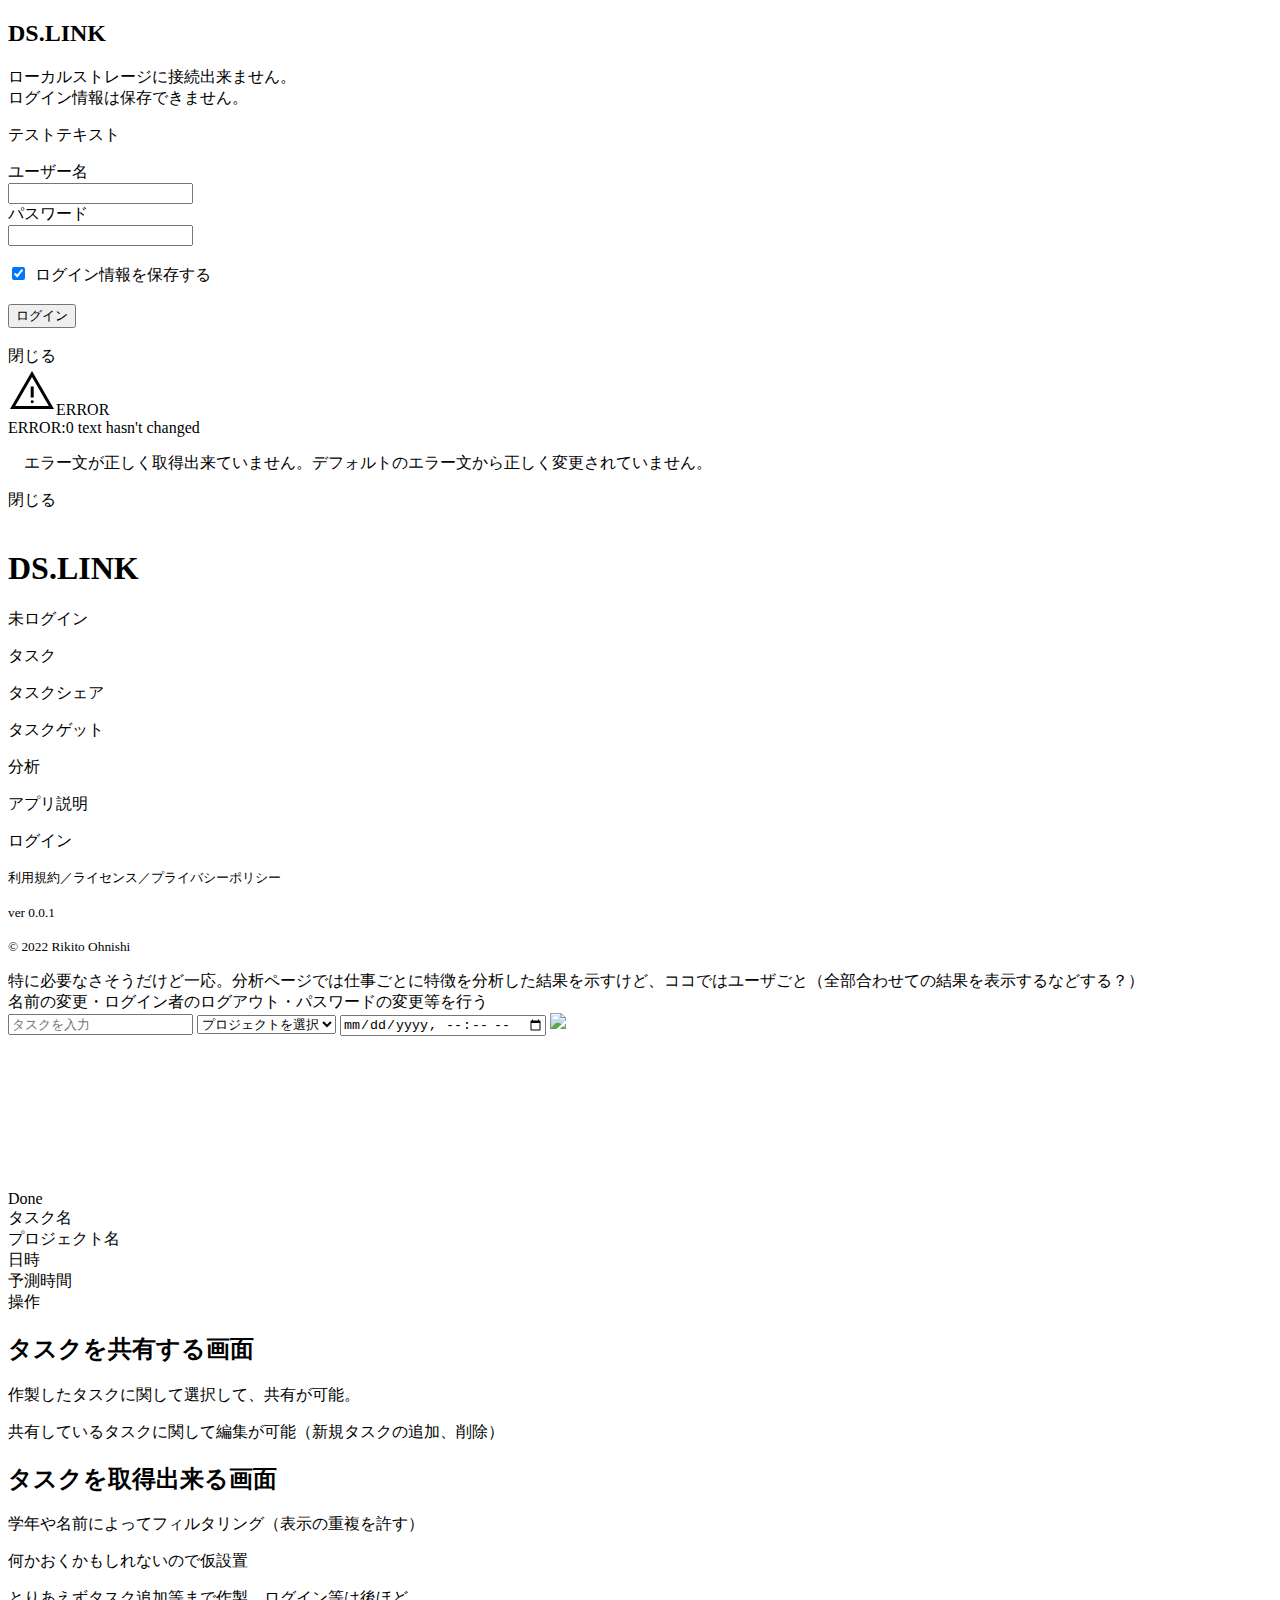
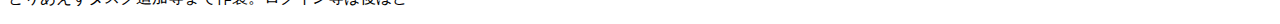
==== templates/index.html @ f6a58ccc "add ver 0.0.1" ====
<!DOCTYPE html>
<html lang="ja">
  <head>
    <meta charset="utf-8">
    <title>DS.LINK</title>
    <meta name="description" content="WORK ANALYSIS">
    <link rel="icon" type="image/png" href="./static/dslink.png">
    <meta name="viewport" content="width=device-width, initial-scale=1.0">

    <link rel="stylesheet" href="./static/style.css">
    <link rel="stylesheet" href="https://unpkg.com/sanitize.css"/>

    <script src="https://cdn.jsdelivr.net/npm/chart.js@3.7.0/dist/chart.min.js" defer></script>
    <script src="./static/script.js" defer></script>
    <!-- <script src="" defer></script> -->
    <meta name="robots" content="noindex">


    <!-- <meta name="twitter:card" content="">
    <meta name="twitter:site" content="">
    <meta name="twitter:creator" content="">
    <meta name="twitter:image" content="">
    <meta property="og:title" content="">
    <meta property="og:description" content="">
    <meta name="twitter:description" content="">
    <meta property="og:image" content="">
    <meta property="og:url" content="" />
    <meta name="twitter:url" content="">
    <meta property="og:site_name" content="">
    <meta property="og:locale" content="ja_JP" /> -->
  </head>
  <body>
    <!-- フル画面window -->
    <div id="login" class="flow-wrapper">
      <div id="login_wrapper" class="flow-container">
        <h2>DS.LINK</h2>
        <p id="no_local" class="non-visi">ローカルストレージに接続出来ません。<br>ログイン情報は保存できません。</p>
        <p id="login_error" class="non-visi">テストテキスト</p>
        <div>
          <form onsubmit="login('form');return false;">
            <label>ユーザー名<br><input type="text" autocomplete="off" id="user_id" required></label>
            <br>
            <label>パスワード<br><input type="password" autocomplete="off" id="password" required></label>
            <br>
            <br>
            <label><input type="checkbox" style="margin-right: 10px;" id="save_local" checked>ログイン情報を保存する</label>
            <br>
            <br>
            <div class="flex-center"><button type="submit">ログイン</button></div>
          </form>
          <br>
        </div>
        <div id="error_close" onclick="document.getElementById('login').classList.add('non-visi')" class="div_btn">閉じる</div>
      </div>
    </div>
    <!-- エラー -->
    <!-- フル画面window -->
    <div id="error" class="non-visi flow-wrapper">
      <div id="error_wrapper" class="flow-container">
        <div id="error_icon"><svg xmlns="http://www.w3.org/2000/svg" height="48" width="48"><path d="M24.05 24.45ZM2 42 24 4 46 42ZM22.7 30.6H25.7V19.4H22.7ZM24.2 36.15Q24.85 36.15 25.275 35.725Q25.7 35.3 25.7 34.65Q25.7 34 25.275 33.575Q24.85 33.15 24.2 33.15Q23.55 33.15 23.125 33.575Q22.7 34 22.7 34.65Q22.7 35.3 23.125 35.725Q23.55 36.15 24.2 36.15ZM7.2 39H40.8L24 10Z"/></svg>ERROR</div>
        <div id="error_title">ERROR:0 text hasn't changed</div>
        <div><p id="error_text">　エラー文が正しく取得出来ていません。デフォルトのエラー文から正しく変更されていません。</p></div>
        <div id="error_close" onclick="document.getElementById('error').classList.add('non-visi')" class="div_btn">閉じる</div>
      </div>
    </div>

    <nav id="left_nav">
      <div class="flex-col">
        <br>
        <h1>DS.LINK</h1>
        <p id="top_nav" onclick="change_page('top');" class="nav-text">未ログイン</p>
        <p id="work_nav" onclick="change_page('work');" class="nav-text nav-active">タスク</p>
        <p id="share_nav" onclick="change_page('share');" class="nav-text">タスクシェア</p>
        <p id="pro_nav" onclick="change_page('pro');" class="nav-text">タスクゲット</p>
        <p id="anl_nav" onclick="change_page('anl');" class="nav-text">分析</p>
        <p id="info_nav" onclick="change_page('info');" class="nav-text">アプリ説明</p>
        <p id="log_nav" onclick="login_logout('login');" class="nav-text">ログイン</p>
      </div>
      <div class="flex-col">
        <p><small>利用規約／ライセンス／プライバシーポリシー</small></p>
        <p><small>ver 0.0.1</small></p>
        <p><small>© 2022 Rikito Ohnishi</small></p>
      </div>
    </nav>


    <div id="main_cont">

      <div id="top" class="non-visi">
        特に必要なさそうだけど一応。分析ページでは仕事ごとに特徴を分析した結果を示すけど、ココではユーザごと（全部合わせての結果を表示するなどする？）<br>
        名前の変更・ログイン者のログアウト・パスワードの変更等を行う
      </div>

      <div id="work">
        <div id="head_input">
          <input id="task_title"type="text" placeholder="タスクを入力" autocomplete="off">
          <select id="work_pro_select">
            <option value="None">プロジェクトを選択</option>
            <option value="ireg" style="background-color: rgb(167,210,141);">プロジェクトを追加</option>
            <option value="0" style="background-color: rgb(167,210,141);">プロジェクト無し</option>
          </select>
          <input id="deadline" type="datetime-local">
          <img src="./static/pl.png" id="ss_imgbtn" onclick="push_ss_btn();">
        </div>
        <div><div id="cahrt_canvas"><canvas id="myChart"></canvas></div></div>
        <div id="work_show">
          <!-- 編集モード　toggleみたいに編集できるように-->
          <!-- コピーも出来るようにしたい -->
          <!-- 削除　削除ボタン＋確認で消せるように -->
          <div id="work_row_name" class="work_row">
            <div class="task_done">Done</div><div class="task_name">タスク名</div><div class="task_pro">プロジェクト名</div>
            <div class="task_dead">日時</div><div class="task_pre">予測時間</div>
            <div class="task_del">操作</div>
          </div>
          <div id="task_row"></div>
        </div>
      </div>

      <div id="share" class="non-visi">
        <h2>タスクを共有する画面</h2>
        <p>作製したタスクに関して選択して、共有が可能。</p>
        <p>共有しているタスクに関して編集が可能（新規タスクの追加、削除）</p>
      </div>

      <div id="pro" class="non-visi">
        <h2>タスクを取得出来る画面</h2>
        <p>学年や名前によってフィルタリング（表示の重複を許す）</p>
      </div>

      <div id="anl" class="non-visi">
        <p>何かおくかもしれないので仮設置</p>
      </div>

      <div id="info" class="non-visi">
        <!-- アプリ情報 -->
        <p>とりあえずタスク追加等まで作製。ログイン等は後ほど</p>
      </div>

    </div>

  </body>
</html>
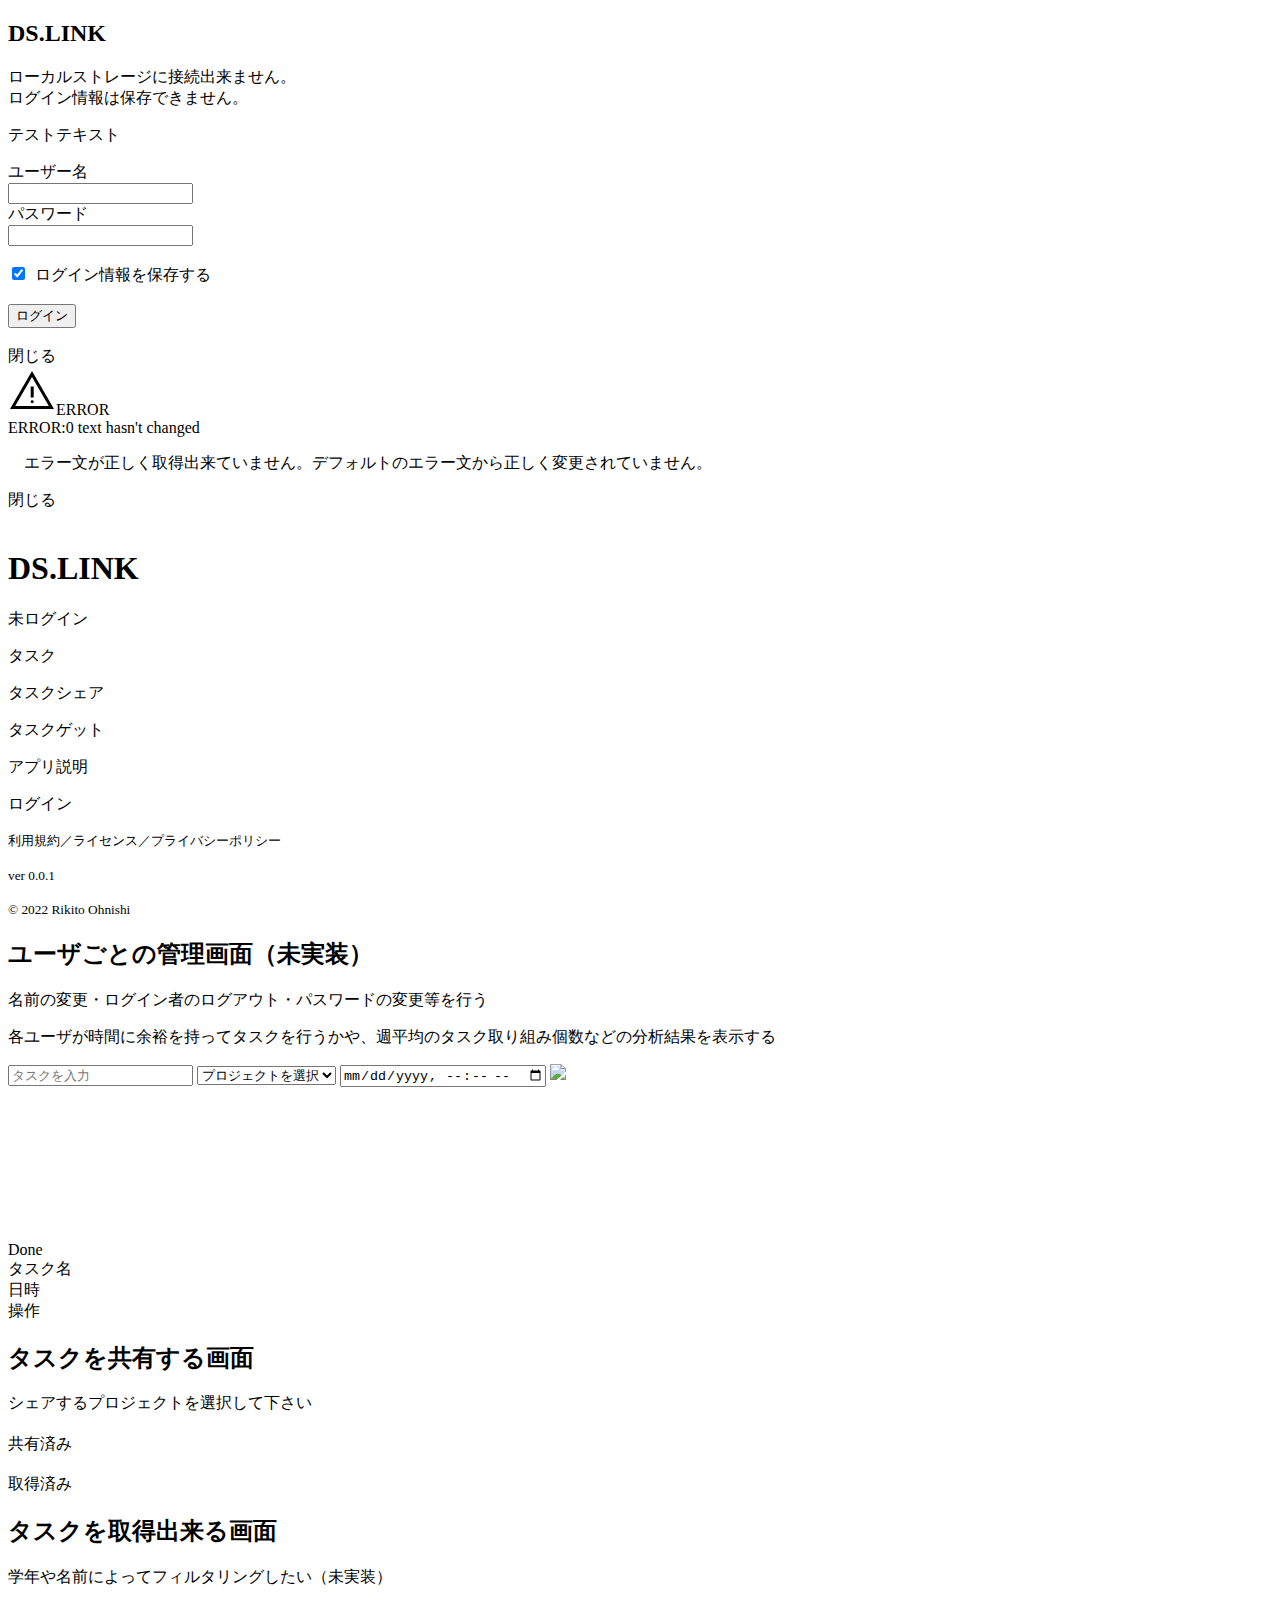
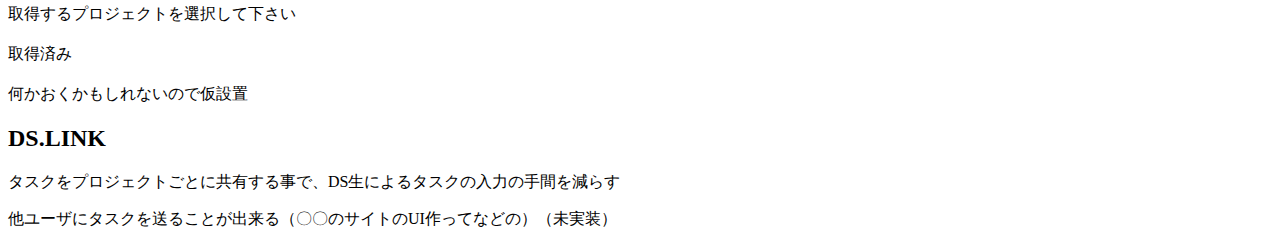
==== commit cc6ffedf: "base done" ====
--- a/templates/index.html
+++ b/templates/index.html
@@ -73,7 +73,7 @@
         <p id="work_nav" onclick="change_page('work');" class="nav-text nav-active">タスク</p>
         <p id="share_nav" onclick="change_page('share');" class="nav-text">タスクシェア</p>
         <p id="pro_nav" onclick="change_page('pro');" class="nav-text">タスクゲット</p>
-        <p id="anl_nav" onclick="change_page('anl');" class="nav-text">分析</p>
+        <!-- <p id="anl_nav" onclick="change_page('anl');" class="nav-text">分析</p> -->
         <p id="info_nav" onclick="change_page('info');" class="nav-text">アプリ説明</p>
         <p id="log_nav" onclick="login_logout('login');" class="nav-text">ログイン</p>
       </div>
@@ -88,8 +88,9 @@
     <div id="main_cont">
 
       <div id="top" class="non-visi">
-        特に必要なさそうだけど一応。分析ページでは仕事ごとに特徴を分析した結果を示すけど、ココではユーザごと（全部合わせての結果を表示するなどする？）<br>
-        名前の変更・ログイン者のログアウト・パスワードの変更等を行う
+        <h2>ユーザごとの管理画面（未実装）</h2>
+        <p>名前の変更・ログイン者のログアウト・パスワードの変更等を行う</p>
+        <p>各ユーザが時間に余裕を持ってタスクを行うかや、週平均のタスク取り組み個数などの分析結果を表示する</p>
       </div>
 
       <div id="work">
@@ -105,12 +106,10 @@
         </div>
         <div><div id="cahrt_canvas"><canvas id="myChart"></canvas></div></div>
         <div id="work_show">
-          <!-- 編集モード　toggleみたいに編集できるように-->
-          <!-- コピーも出来るようにしたい -->
-          <!-- 削除　削除ボタン＋確認で消せるように -->
+          <!-- 操作（未実装。削除とか出来る様にしたい（taks_idの振り方を変えなきゃいけなくなる）） -->
           <div id="work_row_name" class="work_row">
-            <div class="task_done">Done</div><div class="task_name">タスク名</div><div class="task_pro">プロジェクト名</div>
-            <div class="task_dead">日時</div><div class="task_pre">予測時間</div>
+            <div class="task_done">Done</div><div class="task_name">タスク名</div><!--<div class="task_pro">プロジェクト名</div>-->
+            <div class="task_dead">日時</div><!--<div class="task_pre">予測時間</div>-->
             <div class="task_del">操作</div>
           </div>
           <div id="task_row"></div>
@@ -119,13 +118,21 @@
 
       <div id="share" class="non-visi">
         <h2>タスクを共有する画面</h2>
-        <p>作製したタスクに関して選択して、共有が可能。</p>
-        <p>共有しているタスクに関して編集が可能（新規タスクの追加、削除）</p>
+        <p>シェアするプロジェクトを選択して下さい</p>
+        <ul style="font-size: larger;" id="share_pro"></ul>
+        <p>共有済み</p>
+        <ul style="font-size: larger;" id="share_done"></ul>
+        <p>取得済み</p>
+        <ul style="font-size: larger;" id="share_get"></ul>
       </div>
 
       <div id="pro" class="non-visi">
         <h2>タスクを取得出来る画面</h2>
-        <p>学年や名前によってフィルタリング（表示の重複を許す）</p>
+        <p>学年や名前によってフィルタリングしたい（未実装）</p>
+        <p>取得するプロジェクトを選択して下さい</p>
+        <ul style="font-size: larger;" id="get_pro"></ul>
+        <p>取得済み</p>
+        <ul style="font-size: larger;" id="get_done"></ul>
       </div>
 
       <div id="anl" class="non-visi">
@@ -134,7 +141,9 @@
 
       <div id="info" class="non-visi">
         <!-- アプリ情報 -->
-        <p>とりあえずタスク追加等まで作製。ログイン等は後ほど</p>
+        <h2>DS.LINK</h2>
+        <p>タスクをプロジェクトごとに共有する事で、DS生によるタスクの入力の手間を減らす</p>
+        <p>他ユーザにタスクを送ることが出来る（〇〇のサイトのUI作ってなどの）（未実装）</p>
       </div>
 
     </div>
